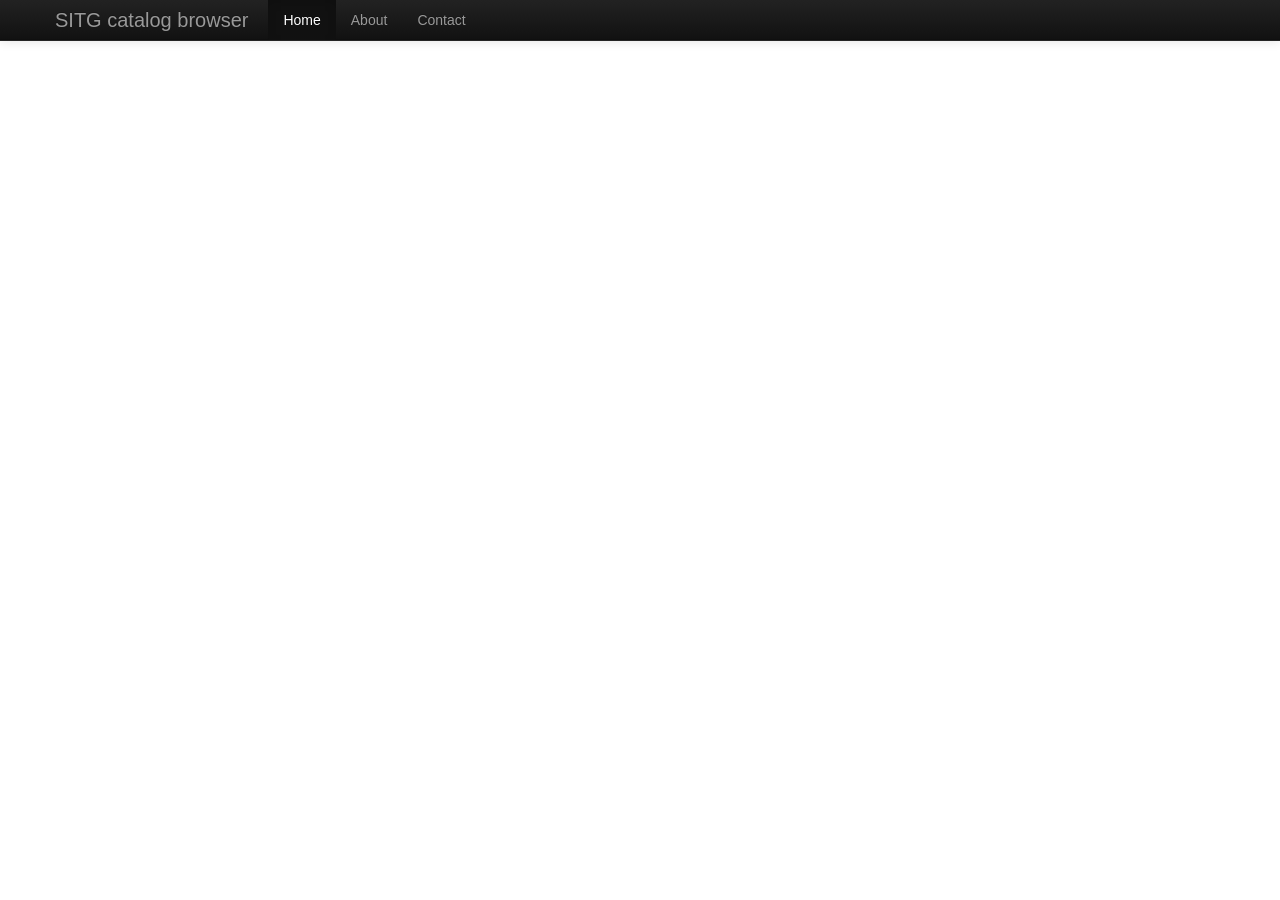
==== index.html @ 099927e2 "setting the project" ====
<!DOCTYPE html>
<html lang="en">
  <head>
    <meta charset="utf-8">
	<title>SITG Catalog</title>
    <meta name="viewport" content="width=device-width, initial-scale=1.0">
    <meta name="description" content="">
    <meta name="author" content="">
	
    <!-- Le styles -->
    <link rel="stylesheet" href="lib/bootstrap/css/bootstrap.css" >
    <style>
      body {
        padding-top: 60px; /* 60px to make the container go all the way to the bottom of the topbar */
      }
    </style>
    <link rel="stylesheet" href="lib/bootstrap/css/bootstrap-responsive.css" >
	<link rel="stylesheet" href="lib/viskosity/lib/d3_pack.css">
	<link rel="stylesheet" href="lib/viskosity/styles/graph.css">

    <!-- Le HTML5 shim, for IE6-8 support of HTML5 elements -->
    <!--[if lt IE 9]>
      <script src="http://html5shim.googlecode.com/svn/trunk/html5.js"></script>
    <![endif]-->

    <!-- Le fav and touch icons -->
    <link rel="shortcut icon" href="ics/favicon.ico">
    <link rel="apple-touch-icon-precomposed" sizes="144x144" href="lib/bootstrap/ico/apple-touch-icon-144-precomposed.png">
    <link rel="apple-touch-icon-precomposed" sizes="114x114" href="lib/bootstrap/ico/apple-touch-icon-114-precomposed.png">
    <link rel="apple-touch-icon-precomposed" sizes="72x72" href="lib/bootstrap/ico/apple-touch-icon-72-precomposed.png">
    <link rel="apple-touch-icon-precomposed" href="lib/bootstrap/ico/apple-touch-icon-57-precomposed.png">
  </head>

  <body>

    <div class="navbar navbar-inverse navbar-fixed-top">
      <div class="navbar-inner">
        <div class="container">
          <a class="btn btn-navbar" data-toggle="collapse" data-target=".nav-collapse">
            <span class="icon-bar"></span>
            <span class="icon-bar"></span>
            <span class="icon-bar"></span>
          </a>
          <a class="brand" href="#">SITG catalog browser</a>
          <div class="nav-collapse collapse">
            <ul class="nav">
              <li class="active"><a href="#">Home</a></li>
              <li><a href="#about">About</a></li>
              <li><a href="#contact">Contact</a></li>
            </ul>
          </div><!--/.nav-collapse -->
        </div>
      </div>
    </div>

    <div class="container">

      <div id="viz"></div>

    </div> <!-- /container -->

    <!-- Le javascript
    ================================================== -->
    <!-- Placed at the end of the document so the pages load faster -->
    <script src="lib/viskosity/lib/jquery.js"></script>

	<script src="lib/viskosity/lib/d3.js"></script>
	
	<script src="lib/viskosity/lib/rdfquery-core.js"></script>
	
    <script src="lib/bootstrap/js/bootstrap-transition.js"></script>
    <script src="lib/bootstrap/js/bootstrap-alert.js"></script>
    <script src="lib/bootstrap/js/bootstrap-modal.js"></script>
    <script src="lib/bootstrap/js/bootstrap-dropdown.js"></script>
    <script src="lib/bootstrap/js/bootstrap-scrollspy.js"></script>
    <script src="lib/bootstrap/js/bootstrap-tab.js"></script>
    <script src="lib/bootstrap/js/bootstrap-tooltip.js"></script>
    <script src="lib/bootstrap/js/bootstrap-popover.js"></script>
    <script src="lib/bootstrap/js/bootstrap-button.js"></script>
    <script src="lib/bootstrap/js/bootstrap-collapse.js"></script>
    <script src="lib/bootstrap/js/bootstrap-carousel.js"></script>
    <script src="lib/bootstrap/js/bootstrap-typeahead.js"></script>

	<script src="lib/viskosity/scripts/util.js"></script>
	<script src="lib/viskosity/scripts/graph.js"></script>
	<script src="lib/viskosity/scripts/igraph.js"></script>
	<script src="lib/viskosity/scripts/graph_store.js"></script>
	<script src="lib/viskosity/scripts/rdf_provider.js"></script>
	<script src="lib/viskosity/scripts/main.js"></script>

  </body>
</html>
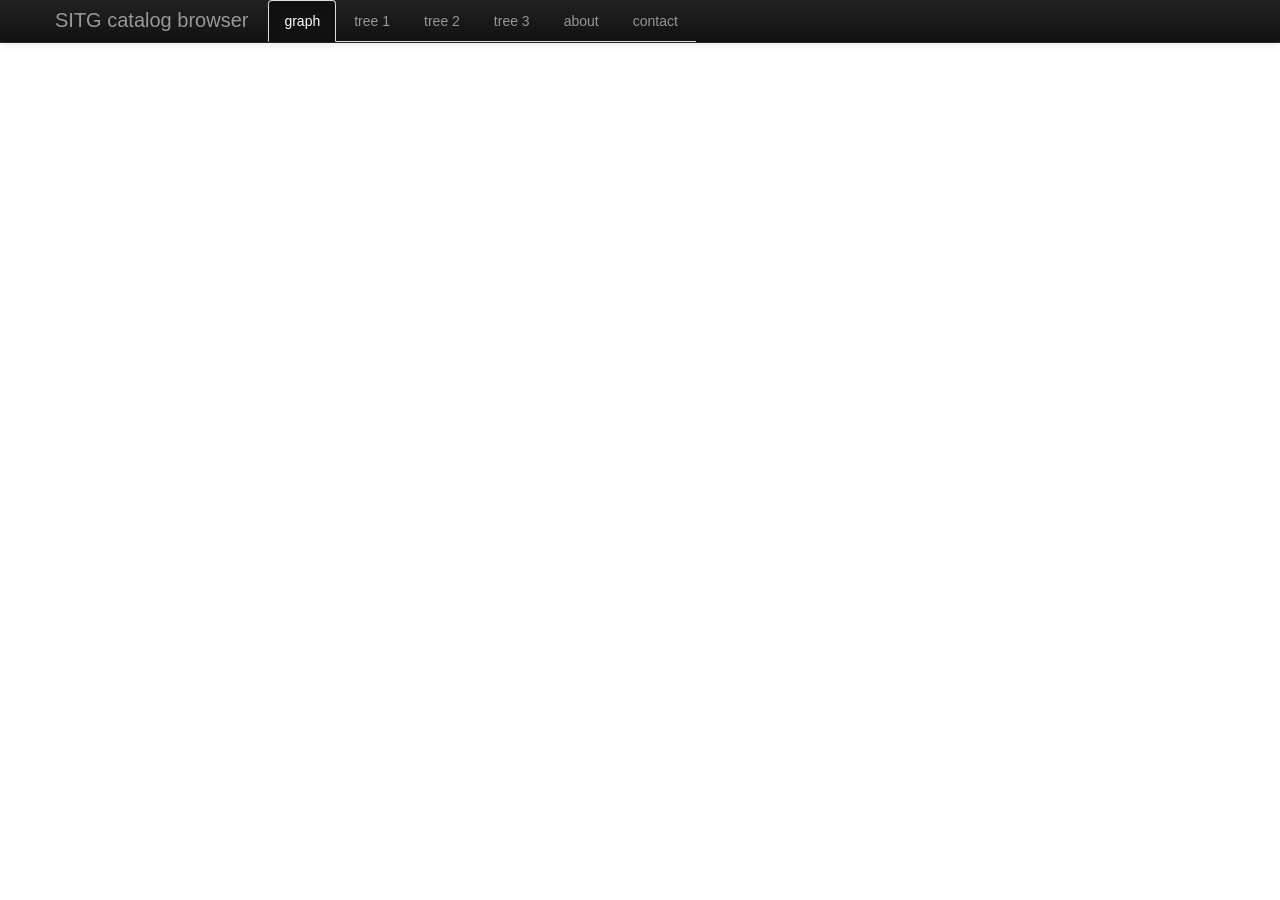
==== commit 0ebb34e2: "addition of d3 dependencies" ====
--- a/index.html
+++ b/index.html
@@ -42,31 +42,38 @@
             <span class="icon-bar"></span>
           </a>
           <a class="brand" href="#">SITG catalog browser</a>
-          <div class="nav-collapse collapse">
-            <ul class="nav">
-              <li class="active"><a href="#">Home</a></li>
-              <li><a href="#about">About</a></li>
-              <li><a href="#contact">Contact</a></li>
+          <div class="tabbable">
+            <ul class="nav nav-tabs">
+              <li class="active"><a href="#viz" data-toggle="tab">graph</a></li>
+              <li><a href="#tree_1" data-toggle="tab">tree 1</a></li>
+              <li><a href="#tree_2" data-toggle="tab">tree 2</a></li>
+              <li><a href="#tree_3" data-toggle="tab">tree 3</a></li>
+              <li><a href="#about" data-toggle="tab">about</a></li>
+              <li><a href="#contact" data-toggle="tab">contact</a></li>
             </ul>
           </div><!--/.nav-collapse -->
         </div>
       </div>
     </div>
 
-    <div class="container">
-
-      <div id="viz"></div>
-
+    <div class="tab-content">
+
+      <div class="tab-pane active" id="viz"></div>
+      <div class="tab-pane" id="tree_1"><h1>tree 1</h1></div>
+      <div class="tab-pane" id="tree_2"><h1>tree 2</h1></div>
+      <div class="tab-pane" id="tree_3"><h1>tree 3</h1></div>
+      <div class="tab-pane" id="about"><h1>about</h1></div>
+      <div class="tab-pane" id="contact"><h1>contact</h1></div>
     </div> <!-- /container -->
 
     <!-- Le javascript
     ================================================== -->
     <!-- Placed at the end of the document so the pages load faster -->
-    <script src="lib/viskosity/lib/jquery.js"></script>
-
-	<script src="lib/viskosity/lib/d3.js"></script>
+    <script src="lib/jquery-1.8.3.js"></script>
+
+	<script src="lib/d3.v3.js"></script>
 	
-	<script src="lib/viskosity/lib/rdfquery-core.js"></script>
+	<script src="lib/jquery.rdfquery.core-1.0.js"></script>
 	
     <script src="lib/bootstrap/js/bootstrap-transition.js"></script>
     <script src="lib/bootstrap/js/bootstrap-alert.js"></script>
@@ -87,6 +94,111 @@
 	<script src="lib/viskosity/scripts/graph_store.js"></script>
 	<script src="lib/viskosity/scripts/rdf_provider.js"></script>
 	<script src="lib/viskosity/scripts/main.js"></script>
+    <script>
+
+	$(document).ready(function() {
+
+	    var namespaces = {
+	        rdf: "http://www.w3.org/1999/02/22-rdf-syntax-ns#",
+	        skos: "http://www.w3.org/2004/02/skos/core#"
+	    };
+
+
+	    var rdf = readRDF("skos/sitg_skos_model_v2_rdf.xml");
+	    var queryListConcept = rdf.where(triple("?resource", "rdf:type", "skos:Concept"));
+
+	    var listConcept = [];
+	    queryListConcept.each(function(i, item) {
+	        var id = resourceID(item.resource);
+	        listConcept[listConcept.length] = id;
+	    });
+
+	    var label = {};
+	    var queryListPrefLabel = rdf.where(triple("?resource", "skos:prefLabel", "?label"));
+	    queryListPrefLabel.each(function(i, item) {
+	        var id = resourceID(item.resource);
+	        var prefLab = resourceID(item.label);
+	        label[id] = prefLab;
+	    });
+
+	    var children = {};
+	    var childrenArray = [];
+	    var queryListChildren = rdf.where(triple("?source", "skos:narrower", "?target"));
+	    queryListChildren.each(function(i, item) {
+	        var sourceID = resourceID(item.source);
+	        var targetID = resourceID(item.target);
+
+	        //build an array containing the child hierarchie
+	        childrenArray[childrenArray.length] = [ sourceID, targetID ];
+
+	        // fill the json object  
+	        if (!children.hasOwnProperty(sourceID)) {
+	            children[sourceID] = [];
+	        }
+	        var kids = children[sourceID];
+	        kids[kids.length] = targetID + "-->" + label[targetID];
+	        
+	    });
+	    
+        var temp = "";
+		for (var i = 0; i < childrenArray.length; i++) {
+		    temp = temp.concat(childrenArray[i][0] + " , " + childrenArray[i][1] + "\n");
+		};
+        $("#contact").append("<pre>" + temp + "</pre>");
+
+	    //var mytree = {};
+	    //listConcept.each(function(i, conceptID){
+	    //    mytree
+	    //});
+
+
+
+
+	    function addChildren(object, name, listChildren) {
+	        listChildren.each(function(i, child) {
+	            if (children.hasOwnProperty()) {
+	            }
+	        });
+	    }
+
+	    function triple(s, p, o) {
+	        return $.map(arguments, function(item, i) {
+	            if (!item.indexOf) {
+	                return item.toString();
+	            } else if (item.indexOf("<") === 0 || item.indexOf(":") === -1) {
+	                return item;
+	            } else { // resolve namespace prefix
+	                item = item.split(":");
+	                item[0] = namespaces[item[0]];
+	                return ["<"].concat(item).concat(">").join("");
+	            }
+	        }).join(" ");
+	    }
+
+
+
+	    function readRDF(file) {
+	        var xmlHTTP = new XMLHttpRequest();
+	        try {
+	            xmlHTTP.open("GET", file, false);
+	            xmlHTTP.send(null);
+	        }
+	        catch (e) {
+	            window.alert("Unable to load the requested file.");
+	            return;
+	        }
+
+	        parser = new DOMParser();
+	        data = parser.parseFromString(xmlHTTP.responseText, "text/xml");
+
+	        return $.rdf().load(data, {});
+	    }
+
+	    function resourceID(resource) {
+	        return resource.value.toString();
+	    }
+	 });
+     </script>
 
   </body>
 </html>
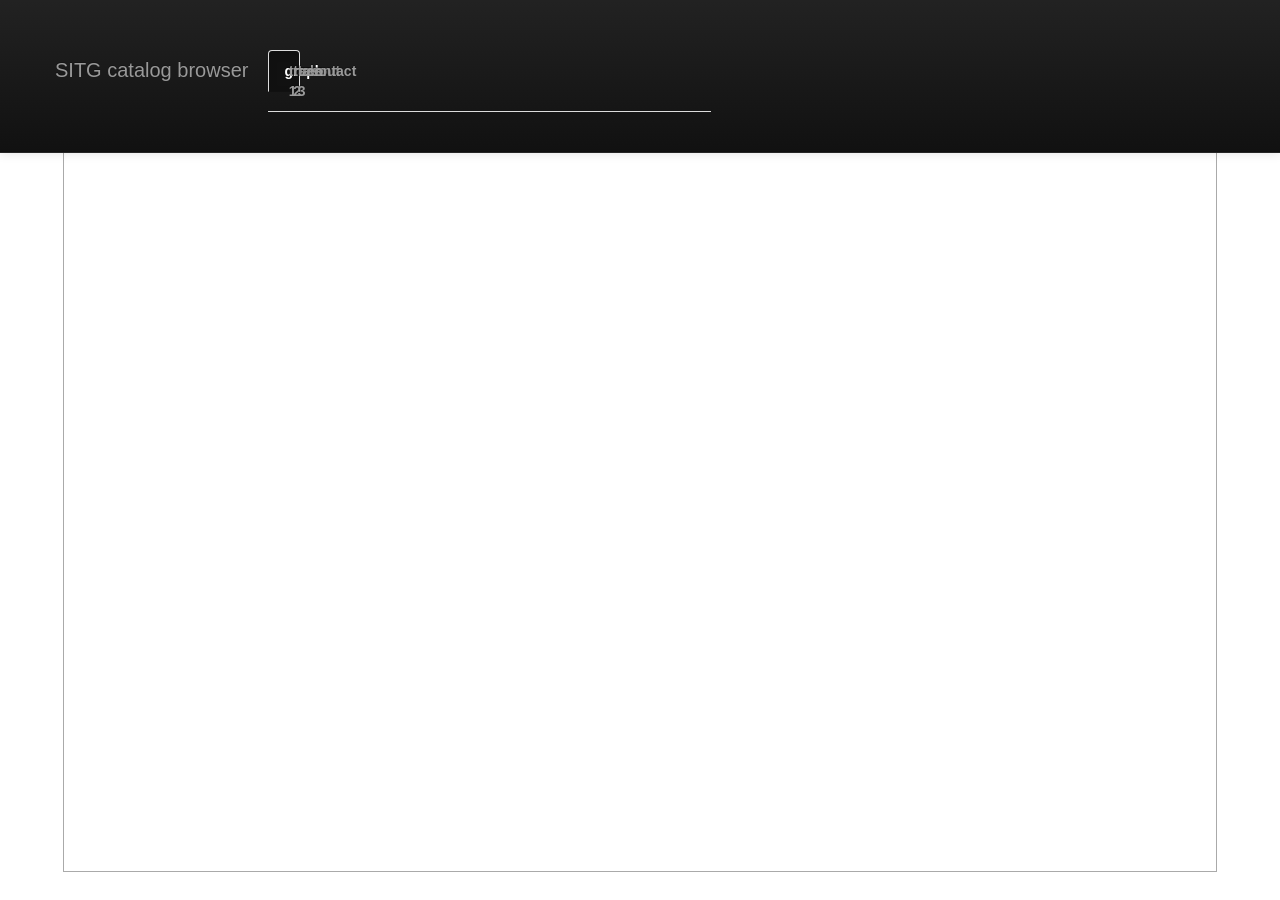
==== commit 89d43009: "Introduction of the cvs2tree example" ====
--- a/index.html
+++ b/index.html
@@ -1,205 +1,227 @@
 <!DOCTYPE html>
 <html lang="en">
-  <head>
+<head>
     <meta charset="utf-8">
-	<title>SITG Catalog</title>
+    <title>SITG Catalog</title>
     <meta name="viewport" content="width=device-width, initial-scale=1.0">
     <meta name="description" content="">
     <meta name="author" content="">
-	
+
     <!-- Le styles -->
-    <link rel="stylesheet" href="lib/bootstrap/css/bootstrap.css" >
+    <link rel="stylesheet" href="lib/bootstrap/css/bootstrap.css">
     <style>
-      body {
-        padding-top: 60px; /* 60px to make the container go all the way to the bottom of the topbar */
-      }
+        body {
+            padding-top: 60px; /* 60px to make the container go all the way to the bottom of the topbar */
+        }
     </style>
-    <link rel="stylesheet" href="lib/bootstrap/css/bootstrap-responsive.css" >
-	<link rel="stylesheet" href="lib/viskosity/lib/d3_pack.css">
-	<link rel="stylesheet" href="lib/viskosity/styles/graph.css">
+    <link rel="stylesheet" href="lib/bootstrap/css/bootstrap-responsive.css">
+    <link rel="stylesheet" href="lib/viskosity/lib/d3_pack.css">
+    <link rel="stylesheet" href="lib/viskosity/styles/graph.css">
 
     <!-- Le HTML5 shim, for IE6-8 support of HTML5 elements -->
     <!--[if lt IE 9]>
-      <script src="http://html5shim.googlecode.com/svn/trunk/html5.js"></script>
+    <script src="http://html5shim.googlecode.com/svn/trunk/html5.js"></script>
     <![endif]-->
 
     <!-- Le fav and touch icons -->
     <link rel="shortcut icon" href="ics/favicon.ico">
-    <link rel="apple-touch-icon-precomposed" sizes="144x144" href="lib/bootstrap/ico/apple-touch-icon-144-precomposed.png">
-    <link rel="apple-touch-icon-precomposed" sizes="114x114" href="lib/bootstrap/ico/apple-touch-icon-114-precomposed.png">
+    <link rel="apple-touch-icon-precomposed" sizes="144x144"
+          href="lib/bootstrap/ico/apple-touch-icon-144-precomposed.png">
+    <link rel="apple-touch-icon-precomposed" sizes="114x114"
+          href="lib/bootstrap/ico/apple-touch-icon-114-precomposed.png">
     <link rel="apple-touch-icon-precomposed" sizes="72x72" href="lib/bootstrap/ico/apple-touch-icon-72-precomposed.png">
     <link rel="apple-touch-icon-precomposed" href="lib/bootstrap/ico/apple-touch-icon-57-precomposed.png">
-  </head>
-
-  <body>
-
-    <div class="navbar navbar-inverse navbar-fixed-top">
-      <div class="navbar-inner">
+</head>
+
+<body>
+
+<div class="navbar navbar-inverse navbar-fixed-top">
+    <div class="navbar-inner">
         <div class="container">
-          <a class="btn btn-navbar" data-toggle="collapse" data-target=".nav-collapse">
-            <span class="icon-bar"></span>
-            <span class="icon-bar"></span>
-            <span class="icon-bar"></span>
-          </a>
-          <a class="brand" href="#">SITG catalog browser</a>
-          <div class="tabbable">
-            <ul class="nav nav-tabs">
-              <li class="active"><a href="#viz" data-toggle="tab">graph</a></li>
-              <li><a href="#tree_1" data-toggle="tab">tree 1</a></li>
-              <li><a href="#tree_2" data-toggle="tab">tree 2</a></li>
-              <li><a href="#tree_3" data-toggle="tab">tree 3</a></li>
-              <li><a href="#about" data-toggle="tab">about</a></li>
-              <li><a href="#contact" data-toggle="tab">contact</a></li>
-            </ul>
-          </div><!--/.nav-collapse -->
+            <a class="btn btn-navbar" data-toggle="collapse" data-target=".nav-collapse">
+                <span class="icon-bar"></span>
+                <span class="icon-bar"></span>
+                <span class="icon-bar"></span>
+            </a>
+            <a class="brand" href="#">SITG catalog browser</a>
+
+            <div class="tabbable">
+                <ul class="nav nav-tabs">
+                    <li class="active"><a href="#viz" data-toggle="tab">graph</a></li>
+                    <li><a href="#tree_1" data-toggle="tab">tree 1</a></li>
+                    <li><a href="#tree_2" data-toggle="tab">tree 2</a></li>
+                    <li><a href="#tree_3" data-toggle="tab">tree 3</a></li>
+                    <li><a href="#about" data-toggle="tab">about</a></li>
+                    <li><a href="#contact" data-toggle="tab">contact</a></li>
+                </ul>
+            </div>
+            <!--/.nav-collapse -->
         </div>
-      </div>
     </div>
-
-    <div class="tab-content">
-
-      <div class="tab-pane active" id="viz"></div>
-      <div class="tab-pane" id="tree_1"><h1>tree 1</h1></div>
-      <div class="tab-pane" id="tree_2"><h1>tree 2</h1></div>
-      <div class="tab-pane" id="tree_3"><h1>tree 3</h1></div>
-      <div class="tab-pane" id="about"><h1>about</h1></div>
-      <div class="tab-pane" id="contact"><h1>contact</h1></div>
-    </div> <!-- /container -->
-
-    <!-- Le javascript
-    ================================================== -->
-    <!-- Placed at the end of the document so the pages load faster -->
-    <script src="lib/jquery-1.8.3.js"></script>
-
-	<script src="lib/d3.v3.js"></script>
-	
-	<script src="lib/jquery.rdfquery.core-1.0.js"></script>
-	
-    <script src="lib/bootstrap/js/bootstrap-transition.js"></script>
-    <script src="lib/bootstrap/js/bootstrap-alert.js"></script>
-    <script src="lib/bootstrap/js/bootstrap-modal.js"></script>
-    <script src="lib/bootstrap/js/bootstrap-dropdown.js"></script>
-    <script src="lib/bootstrap/js/bootstrap-scrollspy.js"></script>
-    <script src="lib/bootstrap/js/bootstrap-tab.js"></script>
-    <script src="lib/bootstrap/js/bootstrap-tooltip.js"></script>
-    <script src="lib/bootstrap/js/bootstrap-popover.js"></script>
-    <script src="lib/bootstrap/js/bootstrap-button.js"></script>
-    <script src="lib/bootstrap/js/bootstrap-collapse.js"></script>
-    <script src="lib/bootstrap/js/bootstrap-carousel.js"></script>
-    <script src="lib/bootstrap/js/bootstrap-typeahead.js"></script>
-
-	<script src="lib/viskosity/scripts/util.js"></script>
-	<script src="lib/viskosity/scripts/graph.js"></script>
-	<script src="lib/viskosity/scripts/igraph.js"></script>
-	<script src="lib/viskosity/scripts/graph_store.js"></script>
-	<script src="lib/viskosity/scripts/rdf_provider.js"></script>
-	<script src="lib/viskosity/scripts/main.js"></script>
-    <script>
-
-	$(document).ready(function() {
-
-	    var namespaces = {
-	        rdf: "http://www.w3.org/1999/02/22-rdf-syntax-ns#",
-	        skos: "http://www.w3.org/2004/02/skos/core#"
-	    };
-
-
-	    var rdf = readRDF("skos/sitg_skos_model_v2_rdf.xml");
-	    var queryListConcept = rdf.where(triple("?resource", "rdf:type", "skos:Concept"));
-
-	    var listConcept = [];
-	    queryListConcept.each(function(i, item) {
-	        var id = resourceID(item.resource);
-	        listConcept[listConcept.length] = id;
-	    });
-
-	    var label = {};
-	    var queryListPrefLabel = rdf.where(triple("?resource", "skos:prefLabel", "?label"));
-	    queryListPrefLabel.each(function(i, item) {
-	        var id = resourceID(item.resource);
-	        var prefLab = resourceID(item.label);
-	        label[id] = prefLab;
-	    });
-
-	    var children = {};
-	    var childrenArray = [];
-	    var queryListChildren = rdf.where(triple("?source", "skos:narrower", "?target"));
-	    queryListChildren.each(function(i, item) {
-	        var sourceID = resourceID(item.source);
-	        var targetID = resourceID(item.target);
-
-	        //build an array containing the child hierarchie
-	        childrenArray[childrenArray.length] = [ sourceID, targetID ];
-
-	        // fill the json object  
-	        if (!children.hasOwnProperty(sourceID)) {
-	            children[sourceID] = [];
-	        }
-	        var kids = children[sourceID];
-	        kids[kids.length] = targetID + "-->" + label[targetID];
-	        
-	    });
-	    
+</div>
+
+<div class="tab-content">
+
+    <div class="tab-pane active" id="viz"></div>
+    <div class="tab-pane" id="tree_1"><h1>tree 1</h1></div>
+    <div class="tab-pane" id="tree_2"><h1>tree 2</h1></div>
+    <div class="tab-pane" id="tree_3"><h1>tree 3</h1></div>
+    <div class="tab-pane" id="about"><h1>about</h1></div>
+    <div class="tab-pane" id="contact"><h1>contact</h1></div>
+</div>
+<!-- /container -->
+
+<!-- Le javascript
+================================================== -->
+<!-- Placed at the end of the document so the pages load faster -->
+<script src="lib/jquery-1.8.3.js"></script>
+
+<script src="lib/d3.v3.js"></script>
+
+<script src="lib/jquery.rdfquery.core-1.0.js"></script>
+
+<script src="lib/bootstrap/js/bootstrap-transition.js"></script>
+<script src="lib/bootstrap/js/bootstrap-alert.js"></script>
+<script src="lib/bootstrap/js/bootstrap-modal.js"></script>
+<script src="lib/bootstrap/js/bootstrap-dropdown.js"></script>
+<script src="lib/bootstrap/js/bootstrap-scrollspy.js"></script>
+<script src="lib/bootstrap/js/bootstrap-tab.js"></script>
+<script src="lib/bootstrap/js/bootstrap-tooltip.js"></script>
+<script src="lib/bootstrap/js/bootstrap-popover.js"></script>
+<script src="lib/bootstrap/js/bootstrap-button.js"></script>
+<script src="lib/bootstrap/js/bootstrap-collapse.js"></script>
+<script src="lib/bootstrap/js/bootstrap-carousel.js"></script>
+<script src="lib/bootstrap/js/bootstrap-typeahead.js"></script>
+
+<script src="lib/viskosity/scripts/util.js"></script>
+<script src="lib/viskosity/scripts/graph.js"></script>
+<script src="lib/viskosity/scripts/igraph.js"></script>
+<script src="lib/viskosity/scripts/graph_store.js"></script>
+<script src="lib/viskosity/scripts/rdf_provider.js"></script>
+<script src="lib/viskosity/scripts/main.js"></script>
+<script>
+
+    $(document).ready(function () {
+
+        var namespaces = {
+            rdf:"http://www.w3.org/1999/02/22-rdf-syntax-ns#",
+            skos:"http://www.w3.org/2004/02/skos/core#"
+        };
+
+
+        var rdf = readRDF("skos/sitg_skos_model_v2_rdf.xml");
+        var queryListConcept = rdf.where(triple("?resource", "rdf:type", "skos:Concept"));
+
+        var listConcept = [];
+        queryListConcept.each(function (i, item) {
+            var id = resourceID(item.resource);
+            listConcept[listConcept.length] = id;
+        });
+
+        var label = {};
+        var queryListPrefLabel = rdf.where(triple("?resource", "skos:prefLabel", "?label"));
+        queryListPrefLabel.each(function (i, item) {
+            var id = resourceID(item.resource);
+            var prefLab = resourceID(item.label);
+            label[id] = prefLab;
+        });
+
+        var children = {};
+        var childrenArray = [];
+        var queryListChildren = rdf.where(triple("?source", "skos:narrower", "?target"));
+        queryListChildren.each(function (i, item) {
+            var sourceID = resourceID(item.source);
+            var targetID = resourceID(item.target);
+
+            //build an array containing the child hierarchie
+            childrenArray[childrenArray.length] = [ sourceID, targetID ];
+
+            // fill the json object
+            if (!children.hasOwnProperty(sourceID)) {
+                children[sourceID] = [];
+            }
+            var kids = children[sourceID];
+            kids[kids.length] = targetID + "-->" + label[targetID];
+
+        });
+
         var temp = "";
-		for (var i = 0; i < childrenArray.length; i++) {
-		    temp = temp.concat(childrenArray[i][0] + " , " + childrenArray[i][1] + "\n");
-		};
+        for (var i = 0; i < childrenArray.length; i++) {
+            temp = temp.concat(childrenArray[i][0] + " , " + childrenArray[i][1] + "\n");
+        }
+        ;
         $("#contact").append("<pre>" + temp + "</pre>");
 
-	    //var mytree = {};
-	    //listConcept.each(function(i, conceptID){
-	    //    mytree
-	    //});
-
-
-
-
-	    function addChildren(object, name, listChildren) {
-	        listChildren.each(function(i, child) {
-	            if (children.hasOwnProperty()) {
-	            }
-	        });
-	    }
-
-	    function triple(s, p, o) {
-	        return $.map(arguments, function(item, i) {
-	            if (!item.indexOf) {
-	                return item.toString();
-	            } else if (item.indexOf("<") === 0 || item.indexOf(":") === -1) {
-	                return item;
-	            } else { // resolve namespace prefix
-	                item = item.split(":");
-	                item[0] = namespaces[item[0]];
-	                return ["<"].concat(item).concat(">").join("");
-	            }
-	        }).join(" ");
-	    }
-
-
-
-	    function readRDF(file) {
-	        var xmlHTTP = new XMLHttpRequest();
-	        try {
-	            xmlHTTP.open("GET", file, false);
-	            xmlHTTP.send(null);
-	        }
-	        catch (e) {
-	            window.alert("Unable to load the requested file.");
-	            return;
-	        }
-
-	        parser = new DOMParser();
-	        data = parser.parseFromString(xmlHTTP.responseText, "text/xml");
-
-	        return $.rdf().load(data, {});
-	    }
-
-	    function resourceID(resource) {
-	        return resource.value.toString();
-	    }
-	 });
-     </script>
-
-  </body>
+        //var mytree = {};
+        //listConcept.each(function(i, conceptID){
+        //    mytree
+        //});
+
+        d3.csv("skos/hierarchy.csv", function (links) {
+            var nodesByName = {};
+
+            // Create nodes for each unique source and target.
+            links.forEach(function (link) {
+                var parent = link.source = nodeByName(link.source),
+                        child = link.target = nodeByName(link.target);
+                if (parent.children) parent.children.push(child);
+                else parent.children = [child];
+            });
+
+            // Extract the root node.
+            var root = links[0].source;
+
+            function nodeByName(name) {
+                return nodesByName[name] || (nodesByName[name] = {name:name});
+            }
+        });
+
+
+        function addChildren(object, name, listChildren) {
+            listChildren.each(function (i, child) {
+                if (children.hasOwnProperty()) {
+                }
+            });
+        }
+
+        function triple(s, p, o) {
+            return $.map(arguments,function (item, i) {
+                if (!item.indexOf) {
+                    return item.toString();
+                } else if (item.indexOf("<") === 0 || item.indexOf(":") === -1) {
+                    return item;
+                } else { // resolve namespace prefix
+                    item = item.split(":");
+                    item[0] = namespaces[item[0]];
+                    return ["<"].concat(item).concat(">").join("");
+                }
+            }).join(" ");
+        }
+
+
+        function readRDF(file) {
+            var xmlHTTP = new XMLHttpRequest();
+            try {
+                xmlHTTP.open("GET", file, false);
+                xmlHTTP.send(null);
+            }
+            catch (e) {
+                window.alert("Unable to load the requested file.");
+                return;
+            }
+
+            parser = new DOMParser();
+            data = parser.parseFromString(xmlHTTP.responseText, "text/xml");
+
+            return $.rdf().load(data, {});
+        }
+
+        function resourceID(resource) {
+            return resource.value.toString();
+        }
+    });
+</script>
+
+</body>
 </html>
 
--- a/lib/viskosity/lib/d3_pack.css
+++ b/lib/viskosity/lib/d3_pack.css
@@ -0,0 +1,63 @@
+<!DOCTYPE html>
+<!--
+
+Hello future GitHubber! I bet you're here to remove those nasty inline styles,
+DRY up these templates and make 'em nice and re-usable, right?
+
+Please, don't. https://github.com/styleguide/templates/2.0
+
+-->
+<html>
+  <head>
+    <meta http-equiv="Content-type" content="text/html; charset=utf-8">
+    <title>Page not found &middot; GitHub Pages</title>
+    <style type="text/css" media="screen">
+      body {
+        background: #f1f1f1;
+        font-family: "HelveticaNeue", Helvetica, Arial, sans-serif;
+        text-rendering: optimizeLegibility;
+        margin: 0; }
+
+      .container { margin: 50px auto 40px auto; width: 600px; text-align: center; }
+
+      a { color: #4183c4; text-decoration: none; }
+      a:visited { color: #4183c4 }
+      a:hover { text-decoration: none; }
+
+      h1 { width: 800px; position:relative; left: -100px; letter-spacing: -1px; line-height: 60px; font-size: 60px; font-weight: 100; margin: 0px 0 50px 0; text-shadow: 0 1px 0 #fff; }
+      p { color: rgba(0, 0, 0, 0.5); margin: 20px 0 40px; }
+
+      ul { list-style: none; margin: 25px 0; padding: 0; }
+      li { display: table-cell; font-weight: bold; width: 1%; }
+      .divider { border-top: 1px solid #d5d5d5; border-bottom: 1px solid #fafafa;}
+
+
+    </style>
+  </head>
+  <body>
+
+    <div class="container">
+
+      <h1>404</h1>
+      <p><strong>There isn't a GitHub Page here.</strong></p>
+
+      <p><em>Are you trying to publish one?</em>
+        We'll send you an email when your page has been built. It may take up to ten minutes until your page is available.
+      </p>
+
+      <p>
+        <a href="http://pages.github.com/">Read the full documentation</a>
+        to learn how to set up <strong>GitHub Pages</strong><br />
+        for your repository, organization, or user account.
+      </p>
+
+      <div class="divider"></div>
+      <ul id="error-suggestions">
+          <li><a href="https://github.com/contact">Contact Support</a></li>
+          <li><a href="http://status.github.com">Status Site</a></li>
+          <li><a href="http://twitter.com/github">@github</a></li>
+      </ul>
+      <p><img width="109" height="48" title="" alt="" src="[data-uri]" /></p>
+    </div>
+  </body>
+</html>
--- a/lib/viskosity/styles/graph.css
+++ b/lib/viskosity/styles/graph.css
@@ -0,0 +1,26 @@
+.viz svg {
+	display: block;
+	margin: 0 auto;
+	border: 1px solid #AAA;
+}
+
+.viz .node path {
+	stroke: #AAA;
+	stroke-width: 1;
+	cursor: move;
+}
+
+.viz .edge {
+	fill: none;
+	stroke: #999;
+	stroke-opacity: 0.25;
+}
+
+.viz .extensible path {
+	stroke: #FFD700;
+	cursor: pointer;
+}
+
+.viz .active path {
+	fill: #FFD700 !important; /* XXX: necessary to override inline styles */
+}
